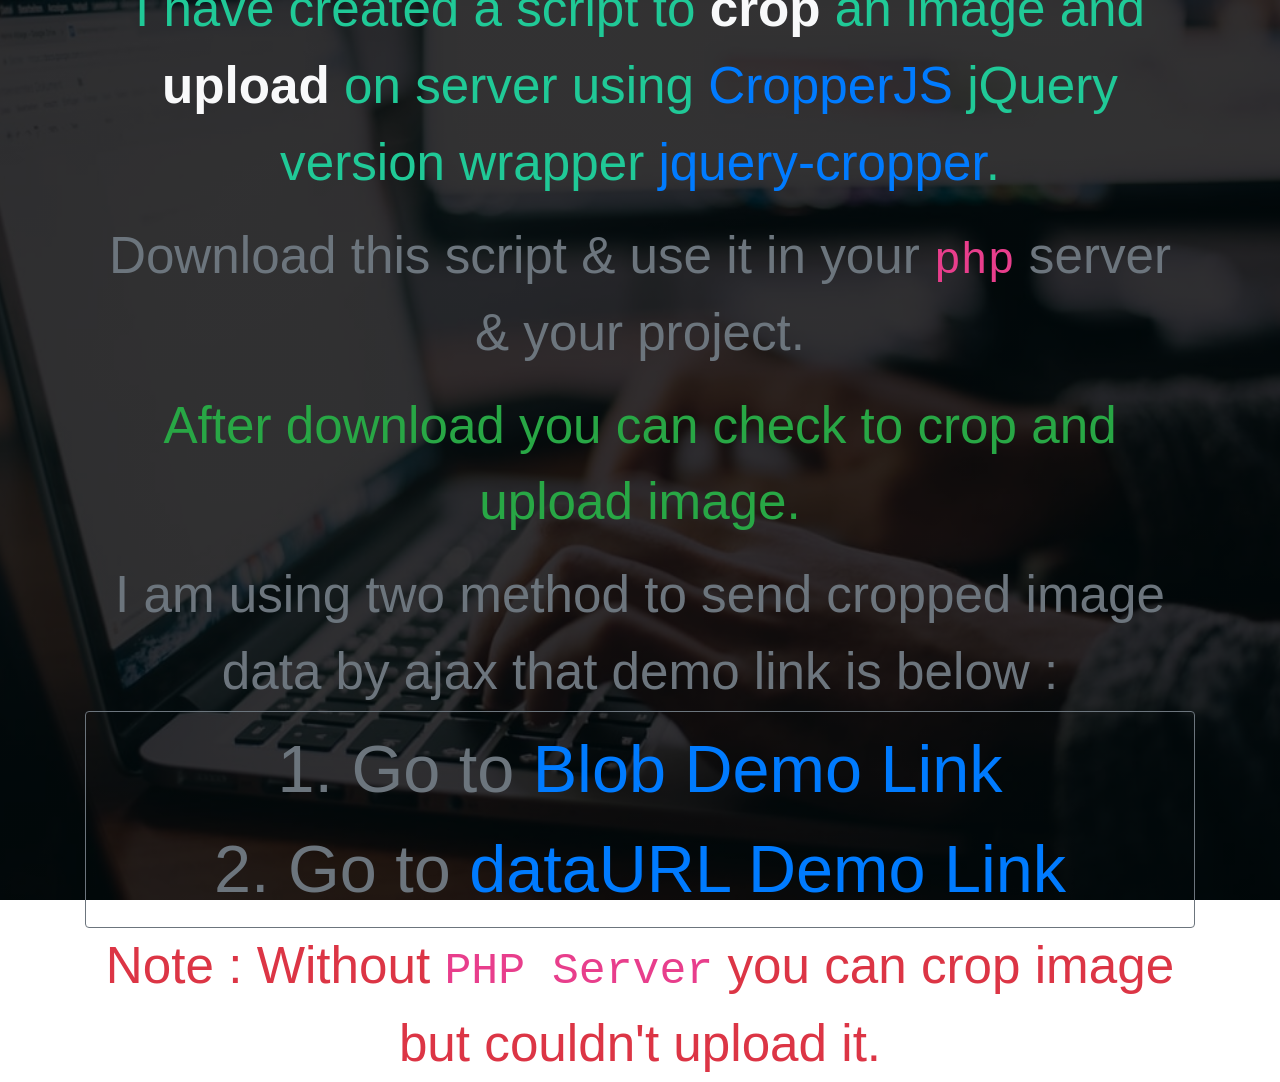
==== index.html @ bc204c3b "First commit" ====
<!DOCTYPE html>
<html>

<head>
	<title>jQuery-Cropper </title>
	<meta charset="utf-8">
	<meta name="viewport" content="width=device-width, initial-scale=1, maximum-scale=10 shrink-to-fit=no">
	<meta http-equiv="x-ua-compatible" content="ie=edge">
	<meta name="theme-color" content="#09407f">
	<!-- bootstrap -->
	<link href="./assets/vendor/bootstrap/4.5.0/bootstrap.min.css" rel="stylesheet">
	
	<!-- all vendors js file-->
	<!-- jQuery -->
	<script src="./assets/vendor/jquery/3.5.1/jquery.min.js"></script>
	<!-- bootstrap bundle -->
	<script src="./assets/vendor/bootstrap/4.5.0/bootstrap.bundle.min.js"></script>
	<!-- individual css -->
	<style type="text/css">
		body{font-size:4vw;text-align:center;}
		.hdName{font-size:2em;}
		strong {color:var(--light);}
		description{font-size:1.2rem;}
		.text-teal{color:var(--teal);}
		.goto{font-size:1.3em;}
	</style>
</head>
<body>
	<section class="px-5" style="background:linear-gradient(rgba(0,0,0,0.8), rgba(0,0,0,0.8)),url('./assets/img/laptop-typing.jpg') fixed no-repeat center center/cover;">
		<div class="container d-flex flex-column justify-content-center align-items-center vh-100" >
			<p class="hdName text-warning mb-3" >Hi, I am Satish.</p>
			<p class="description text-teal text-center" >
				I have created a script to <strong>crop</strong> an image and <strong>upload</strong> on server using <a href="https://github.com/fengyuanchen/cropperjs" >CropperJS</a> 
				jQuery version wrapper <a href="https://github.com/fengyuanchen/jquery-cropper" >jquery-cropper</a>.
			</p>
			<p class="text-secondary" >Download this script & use it in your <code>php</code> server & your project.</p>
			
			<p class="text-success" >After download you can check to crop and upload image.</p>
			
			<div class="text-secondary" >I am using two method to send cropped image data by ajax that demo link is below :<br>
			<div class="goto border border-secondary rounded py-2" >
			1. Go to <a class="link" href="./blob.html" >Blob Demo Link</a><br>
			2. Go to <a class="link" href="./dataURL.html" >dataURL Demo Link</a>
			</div>
			</div>
			<p class="text-danger" >Note : Without <code>PHP Server</code> you can crop image but couldn't upload it.</p>
		</div>
	</section>
</body>

</html>
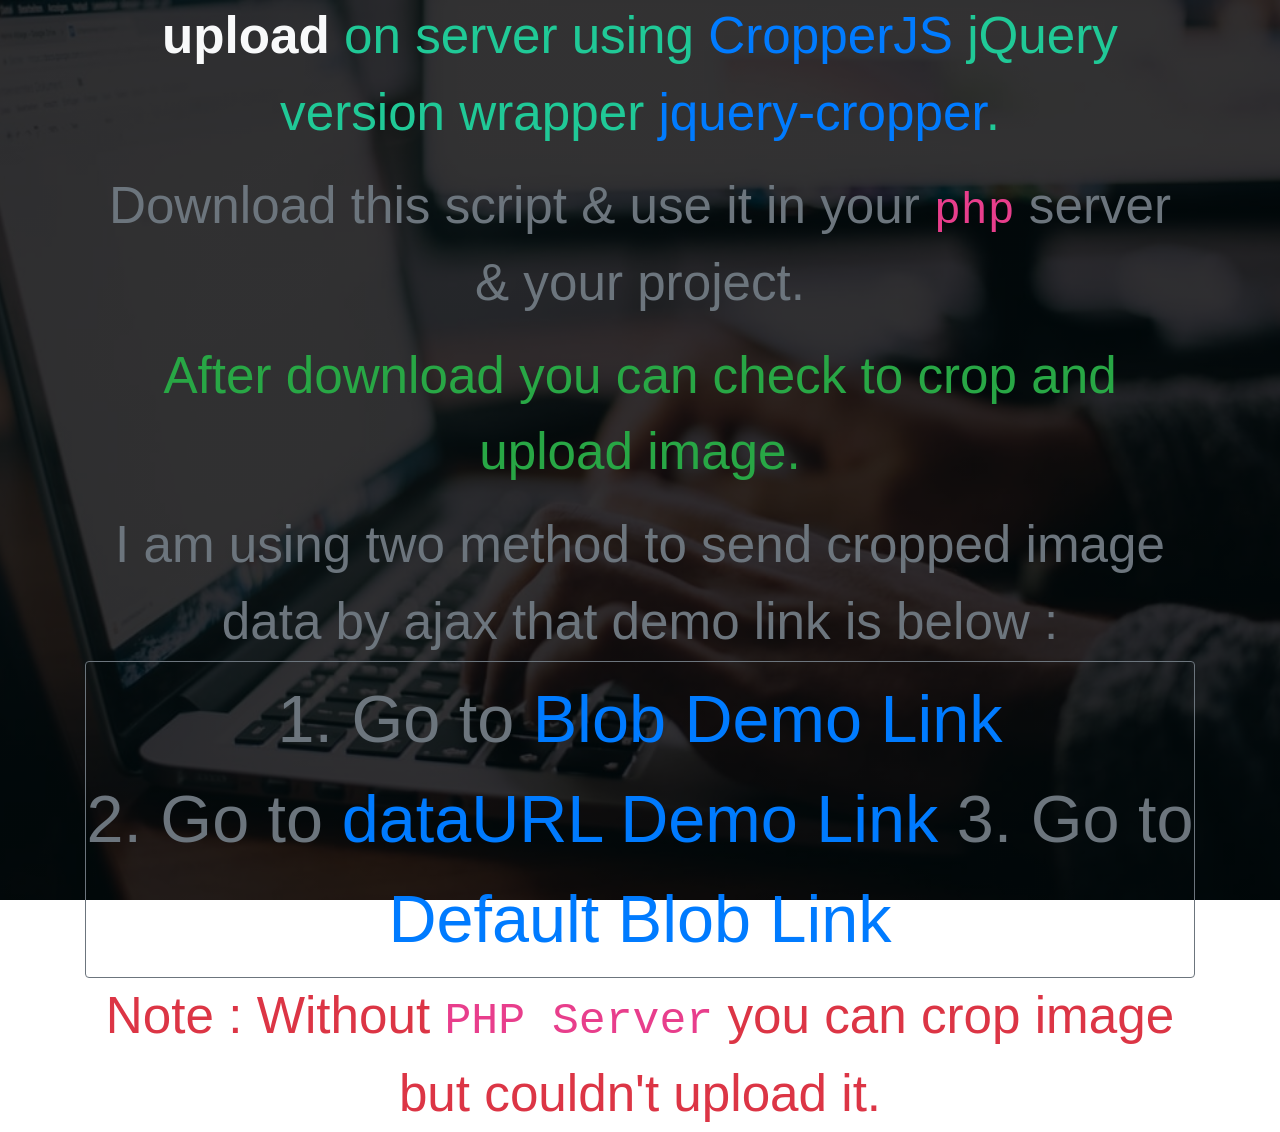
==== commit e451cad5: "Added default.html that provide by ctopperjs default." ====
--- a/index.html
+++ b/index.html
@@ -41,6 +41,7 @@
 			<div class="goto border border-secondary rounded py-2" >
 			1. Go to <a class="link" href="./blob.html" >Blob Demo Link</a><br>
 			2. Go to <a class="link" href="./dataURL.html" >dataURL Demo Link</a>
+			3. Go to <a class="link" href="./default.html" >Default Blob Link</a>
 			</div>
 			</div>
 			<p class="text-danger" >Note : Without <code>PHP Server</code> you can crop image but couldn't upload it.</p>
